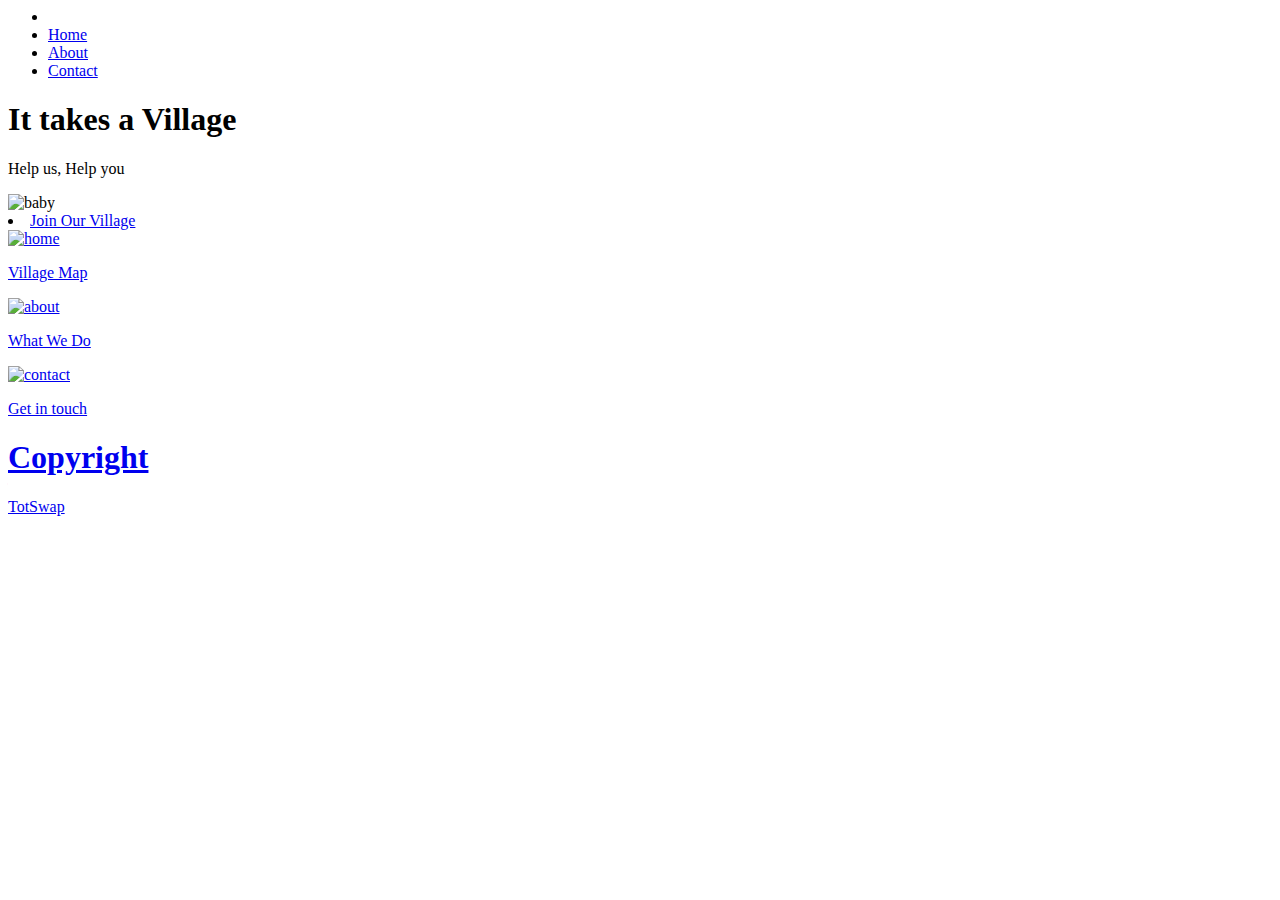
==== index.html @ fb9c5734 "CSS to nav and footer" ====
<html>
	<head>
		<title>TotSwap</title>
		<link href="css/normalize.css" rel="stylesheet">
		<link href="css/styles.css" rel="stylesheet">
		<meta name="viewport" content="width=device-width, initial-scale=1.0">
	</head>
	<body>
		<nav>
			<ul>
				<li>
					<a href="index.html" title="Go see our Home">
					</a>
				</li>
				<li><a href="Home.html" title="Go see our Home">Home</a></li>
				<li><a href="About.html" title="Go see our About">About</a></li>
				<li><a href="Contact.html" title="Go see our Contact">Contact</a></li>
			</ul>
		</nav>

		<section class="calling">
			<h1>It takes a Village</h1>
			<p>Help us, Help you</p>
			<img src="images/baby.png" alt="baby" />
			<li><a href="Home.html" title="Come Join Us"> Join Our Village</a></li>
		</section>
	
		<section class="pages">
			<a href="home.html" class="pages-blue" title="Go see our Home">
				<img src="images/blue.png" alt="home">
				<p>Village Map</p>
			</a>
			<a href="about.html" class="pages-brown" title="Go see our About">
				<img src="images/brown.png" alt="about">
				<p>What We Do</p>
			</a>
			<a href="contact.html" class="pages-pink" title="Go see our Contact">
				<img src="images/pink.png" alt="contact">
				<p>Get in touch</p>
		</section>
		

		
		<footer>
			<h1>Copyright</h1>
			<p>TotSwap</p>
		</footer>
	
</body>
</html>
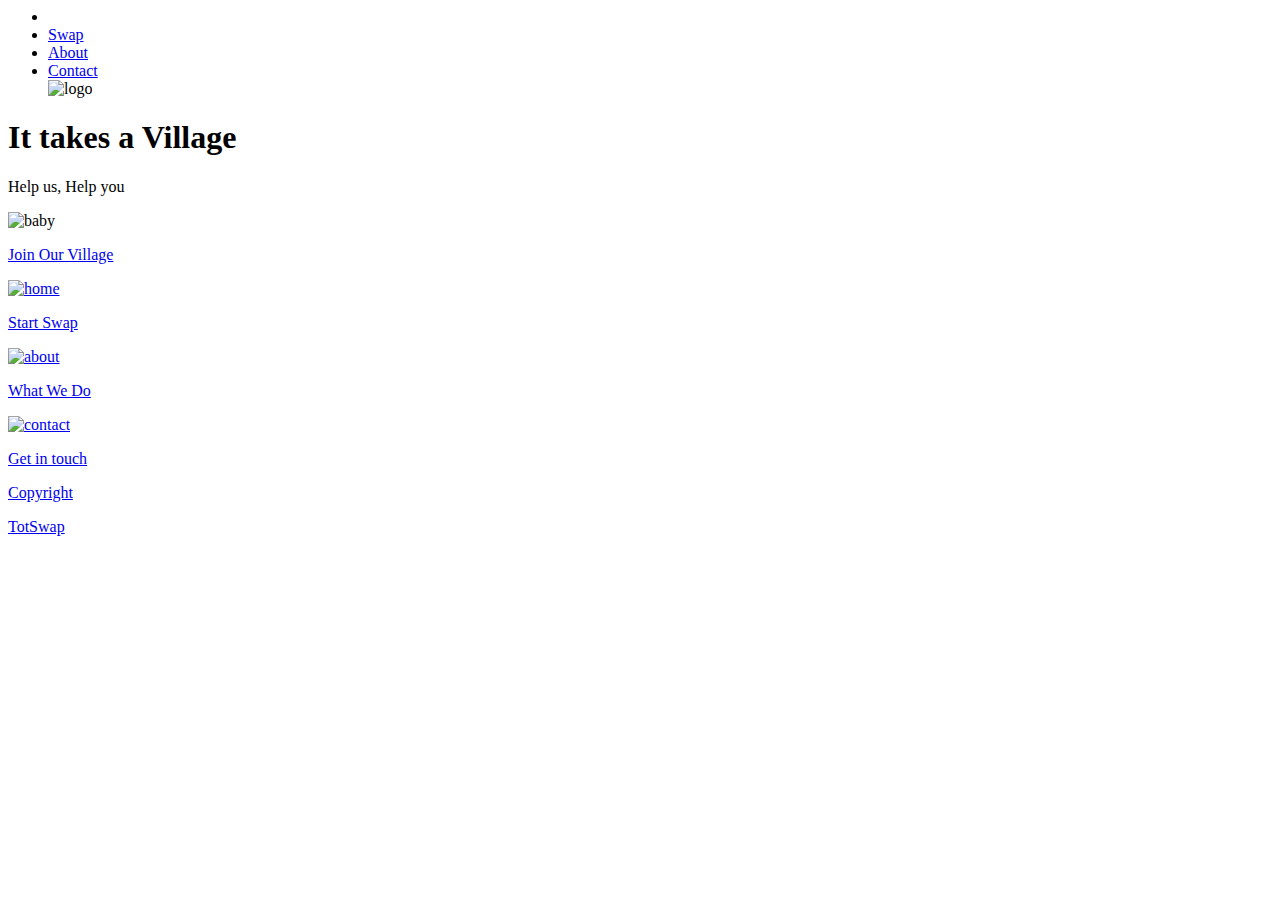
==== commit 900355b7: "style" ====
--- a/index.html
+++ b/index.html
@@ -12,9 +12,10 @@
 					<a href="index.html" title="Go see our Home">
 					</a>
 				</li>
-				<li><a href="Home.html" title="Go see our Home">Home</a></li>
-				<li><a href="About.html" title="Go see our About">About</a></li>
-				<li><a href="Contact.html" title="Go see our Contact">Contact</a></li>
+				<li><a href="swap.html" title="Go see our Home">Swap</a></li>
+				<li><a href="about.html" title="Go see our About">About</a></li>
+				<li><a href="contact.html" title="Go see our Contact">Contact</a></li>
+				<img src="images/logo.png" alt="logo"/>
 			</ul>
 		</nav>
 
@@ -22,13 +23,13 @@
 			<h1>It takes a Village</h1>
 			<p>Help us, Help you</p>
 			<img src="images/baby.png" alt="baby" />
-			<li><a href="Home.html" title="Come Join Us"> Join Our Village</a></li>
+			<p><a href="Home.html" title="Come Join Us"> Join Our Village</a></p>
 		</section>
 	
 		<section class="pages">
-			<a href="home.html" class="pages-blue" title="Go see our Home">
+			<a href="swap.html" class="pages-blue" title="Go see our Swap">
 				<img src="images/blue.png" alt="home">
-				<p>Village Map</p>
+				<p>Start Swap</p>
 			</a>
 			<a href="about.html" class="pages-brown" title="Go see our About">
 				<img src="images/brown.png" alt="about">
@@ -39,10 +40,8 @@
 				<p>Get in touch</p>
 		</section>
 		
-
-		
 		<footer>
-			<h1>Copyright</h1>
+			<p>Copyright</p>
 			<p>TotSwap</p>
 		</footer>
 	
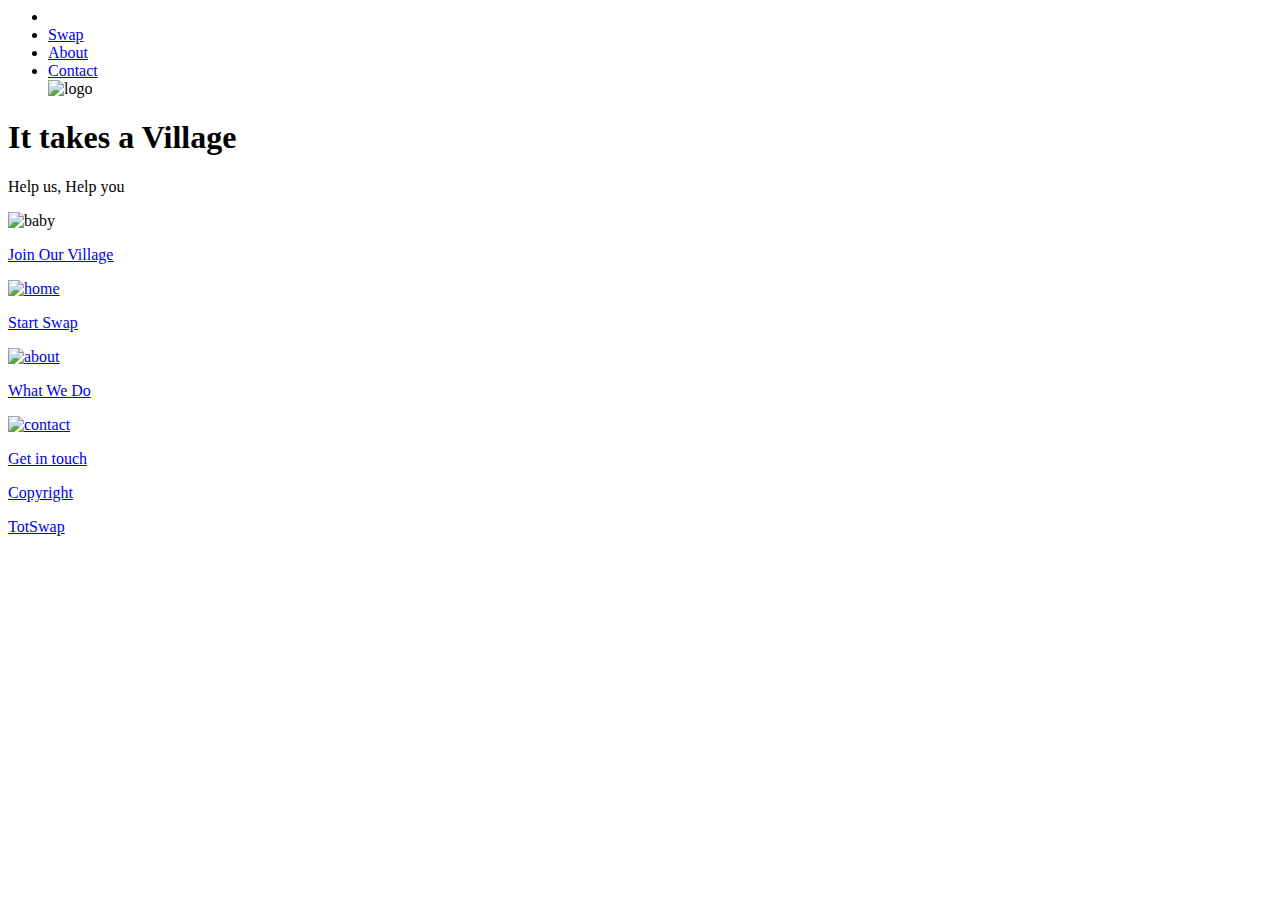
==== commit 847179d6: "join" ====
--- a/index.html
+++ b/index.html
@@ -23,7 +23,7 @@
 			<h1>It takes a Village</h1>
 			<p>Help us, Help you</p>
 			<img src="images/baby.png" alt="baby" />
-			<p><a href="Home.html" title="Come Join Us"> Join Our Village</a></p>
+			<p><a href="join.html" title="Come Join Us"> Join Our Village</a></p>
 		</section>
 	
 		<section class="pages">
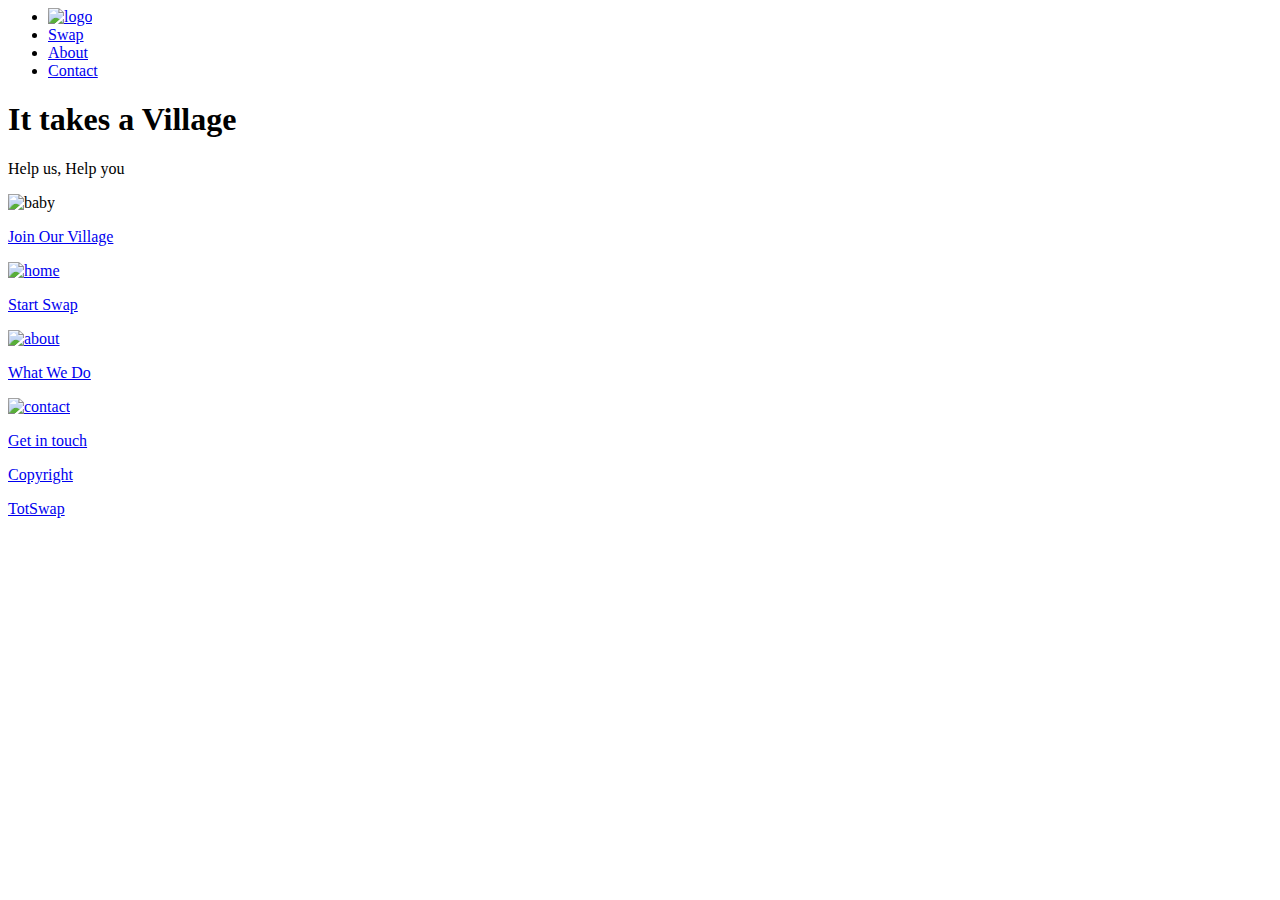
==== commit f8aeb08b: "css" ====
--- a/index.html
+++ b/index.html
@@ -10,12 +10,13 @@
 			<ul>
 				<li>
 					<a href="index.html" title="Go see our Home">
+						<img src="images/logo.png" alt="logo"/>
 					</a>
 				</li>
 				<li><a href="swap.html" title="Go see our Home">Swap</a></li>
 				<li><a href="about.html" title="Go see our About">About</a></li>
 				<li><a href="contact.html" title="Go see our Contact">Contact</a></li>
-				<img src="images/logo.png" alt="logo"/>
+			
 			</ul>
 		</nav>
 
@@ -23,7 +24,7 @@
 			<h1>It takes a Village</h1>
 			<p>Help us, Help you</p>
 			<img src="images/baby.png" alt="baby" />
-			<p><a href="join.html" title="Come Join Us"> Join Our Village</a></p>
+			<p><a href="join.html" title="Come Join Us">Join Our Village</a></p>
 		</section>
 	
 		<section class="pages">
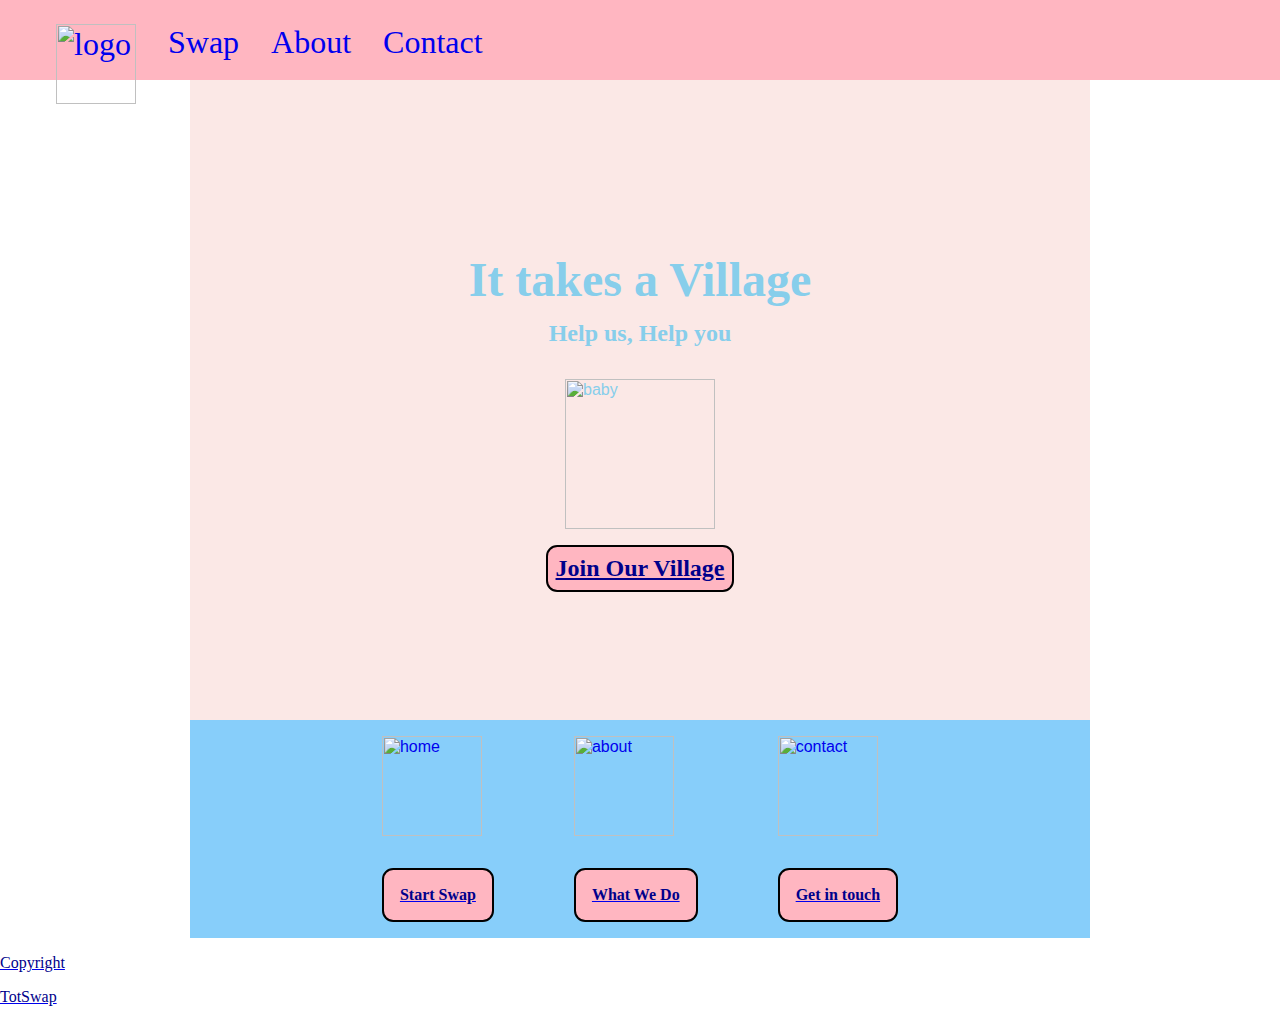
==== commit 867aa5bf: "stylesheet" ====
--- a/index.html
+++ b/index.html
@@ -2,7 +2,7 @@
 	<head>
 		<title>TotSwap</title>
 		<link href="css/normalize.css" rel="stylesheet">
-		<link href="css/styles.css" rel="stylesheet">
+		<link href="css/stylesheet.css" rel="stylesheet">
 		<meta name="viewport" content="width=device-width, initial-scale=1.0">
 	</head>
 	<body>
--- a/css/stylesheet.css
+++ b/css/stylesheet.css
@@ -0,0 +1,246 @@
+
+
+
+
+
+
+nav {
+	background-color: lightpink;
+	height: 5rem;
+}
+
+nav {
+	position: absolute;
+	width: 100%;
+}
+
+nav img{
+	width: 80px;
+	margin-left: auto;
+}
+
+nav ul {
+	list-style: none;
+	margin: 1.5rem;
+	padding: 0;
+	display: flex;
+	font-size: 2rem;
+}
+
+nav ul li {
+	margin-left: 2rem;
+	font-family: comic sans ms;
+}
+
+nav a {
+	text-decoration: none;
+}
+
+nav a:hover{
+	text-decoration: underline;
+}
+
+
+
+
+
+
+
+
+
+
+section.calling {
+	max-width: 900px;
+	min-height: 80vh;
+	display: flex;
+	flex-direction: column;
+	justify-content: center;
+	align-items: center;
+	color: skyblue;
+	background-color: #fbe8e6;
+	margin: auto;
+	
+}
+section.calling h1 {
+	padding-top: 7rem;
+	text-align: center;
+	font-size: 3rem;
+	line-height: 1rem;
+	font-family: lucida calligraphy;
+}
+
+section.calling img {
+  display: block;
+  margin-left: auto;
+  margin-right: auto;
+  width: 150px;
+  padding-top: 2rem;
+  padding-bottom: 1rem;
+}
+
+@media screen and (max-width: 900px){
+	
+section.calling h1 {
+	font-size: 2.5rem;
+	line-height: 2.5rem;
+	}
+}
+
+section.calling p {
+	text-align: center;
+	font-size:1.5rem;
+	font-weight: bold;
+	margin: 0;
+	font-family: lucida calligraphy;
+
+}
+
+section.calling a {
+	display: inline-block;
+	font-weight: bolder;
+	padding: .5rem .5rem;
+	padding-top: .5rem;
+	background: lightpink;
+	color: darkblue;
+	border-radius: 0.7rem;
+	font-family: comic sans ms;
+	border-style: solid;
+	border-width: 2px;
+	border-color: black;
+}
+
+
+
+
+
+
+
+
+
+
+section.pages a {
+	display: inline;
+	max-width: 300px ;
+
+}
+
+section.pages p {
+	font-weight: bolder;
+	padding: 1rem 1rem;
+	background: lightpink;
+	color: darkblue;
+	border-radius: 0.7rem;
+	font-family: comic sans ms;
+	font-size: 1.5rem;
+	border-style: solid;
+	border-width: 2px;
+	border-color: black;
+}
+
+section.pages p {
+	font-size: 1rem;
+}
+
+section.pages {
+	width: 100%;
+	display: flex;
+	justify-content: center;
+	gap: 5rem;
+}
+
+section.pages img {
+  padding-top: 1rem;
+  padding-bottom: 1rem;
+  max-width: 100px;
+  height: 100px;
+}
+
+section.pages {
+	background-color: lightskyblue ;
+	max-width: 900px;
+	margin: auto;
+}
+
+
+
+
+
+
+
+
+
+
+section.villvage p {
+	font-family: comic sans ms;
+}
+
+section.village h1 {
+	width: 100%;
+	min-height: 50vh;
+	display: flex;
+	flex-direction: column;
+	justify-content: center;
+	align-items: center;
+	color: skyblue;
+	padding-top: 5rem;
+	font-family: lucida calligraphy;
+}
+
+section.village p {
+	font-weight: bolder;
+	padding: 2rem 4rem;
+	background-color: #fbe8e6;
+	color: darkblue;
+	border-radius: 0.7rem;
+	font-family: comic sans ms;
+	width: 50%;
+	text-align: center;
+	margin: auto;
+	font-size: 2rem;
+}
+
+textarea {
+  width: 80%;
+  height: 300px;
+  padding: 12px 20px;
+  box-sizing: border-box;
+  border: 5px solid black;
+  border-radius: 4px;
+  background-color: lightskyblue;
+  font-size: 25px;
+  resize: none;
+  margin-left: 10rem;
+
+}
+
+section.start {
+	padding-top: 10rem;
+	font-size: 2rem;
+	font-family: lucida calligraphy;
+}
+
+input[type=text] {
+  width: 50%;
+  height: 30px;
+  padding: 1px 1px;
+  box-sizing: border-box;
+  border: 3px solid black;
+  border-radius: 4px;
+  background-color: lightskyblue;
+  font-size: 16px;
+  resize: none;
+}
+
+section.fill {
+	padding-top: 10rem;
+}
+
+
+
+
+
+footer p {
+	font-size: 1rem;
+	font-family: comic sans ms;
+	color: darkblue;
+}
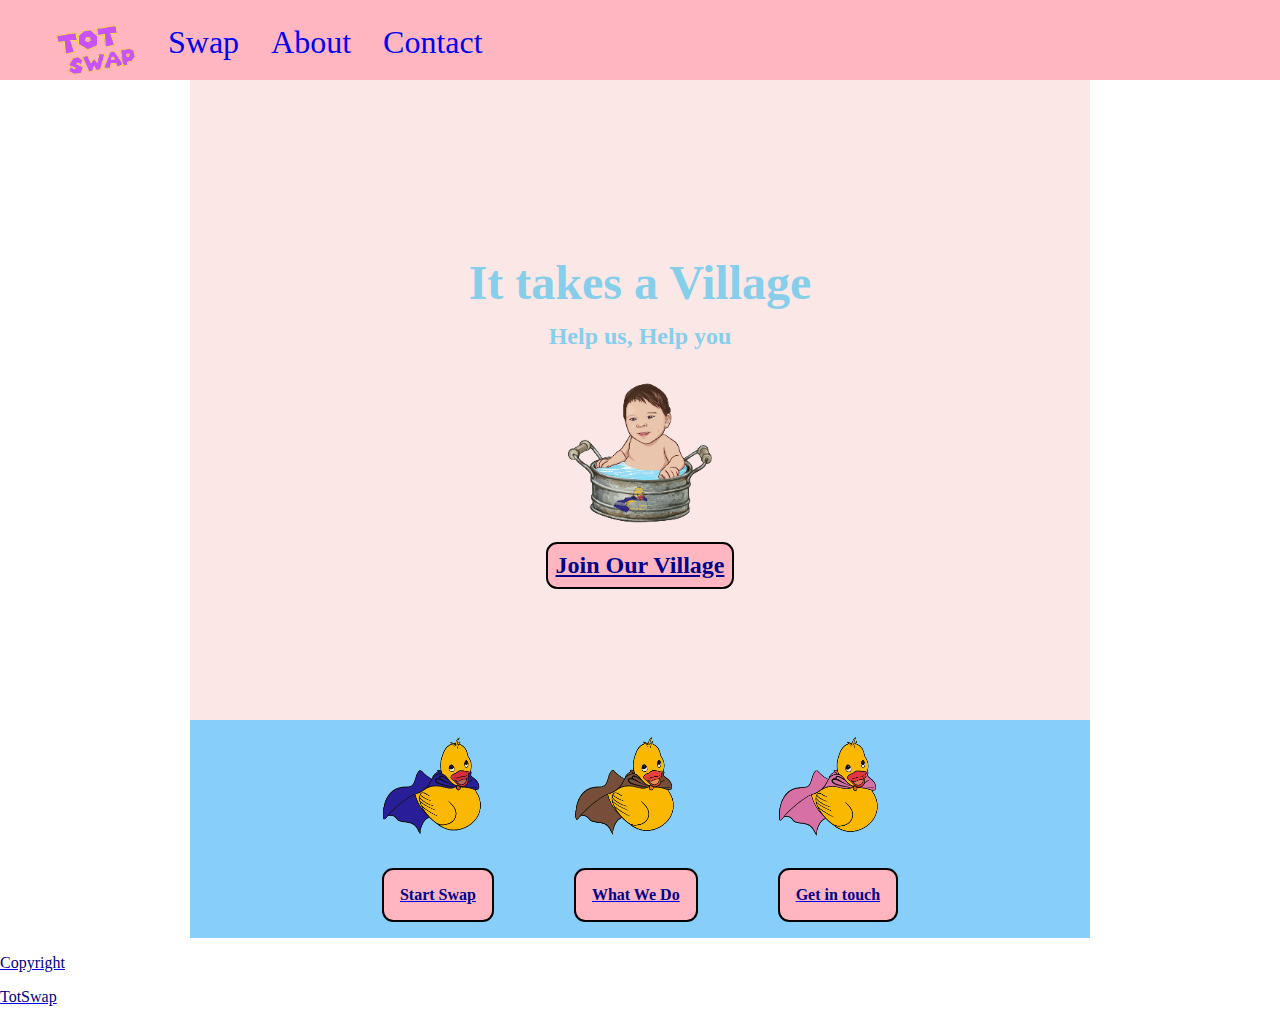
==== commit 91d819fe: "photos" ====
--- a/index.html
+++ b/index.html
@@ -10,7 +10,7 @@
 			<ul>
 				<li>
 					<a href="index.html" title="Go see our Home">
-						<img src="images/logo.png" alt="logo"/>
+						<img src="photos/logo.png" alt="logo"/>
 					</a>
 				</li>
 				<li><a href="swap.html" title="Go see our Home">Swap</a></li>
@@ -23,21 +23,21 @@
 		<section class="calling">
 			<h1>It takes a Village</h1>
 			<p>Help us, Help you</p>
-			<img src="images/baby.png" alt="baby" />
+			<img src="photos/baby.png" alt="baby" />
 			<p><a href="join.html" title="Come Join Us">Join Our Village</a></p>
 		</section>
 	
 		<section class="pages">
 			<a href="swap.html" class="pages-blue" title="Go see our Swap">
-				<img src="images/blue.png" alt="home">
+				<img src="photos/blue.png" alt="home">
 				<p>Start Swap</p>
 			</a>
 			<a href="about.html" class="pages-brown" title="Go see our About">
-				<img src="images/brown.png" alt="about">
+				<img src="photos/brown.png" alt="about">
 				<p>What We Do</p>
 			</a>
 			<a href="contact.html" class="pages-pink" title="Go see our Contact">
-				<img src="images/pink.png" alt="contact">
+				<img src="photos/pink.png" alt="contact">
 				<p>Get in touch</p>
 		</section>
 		
